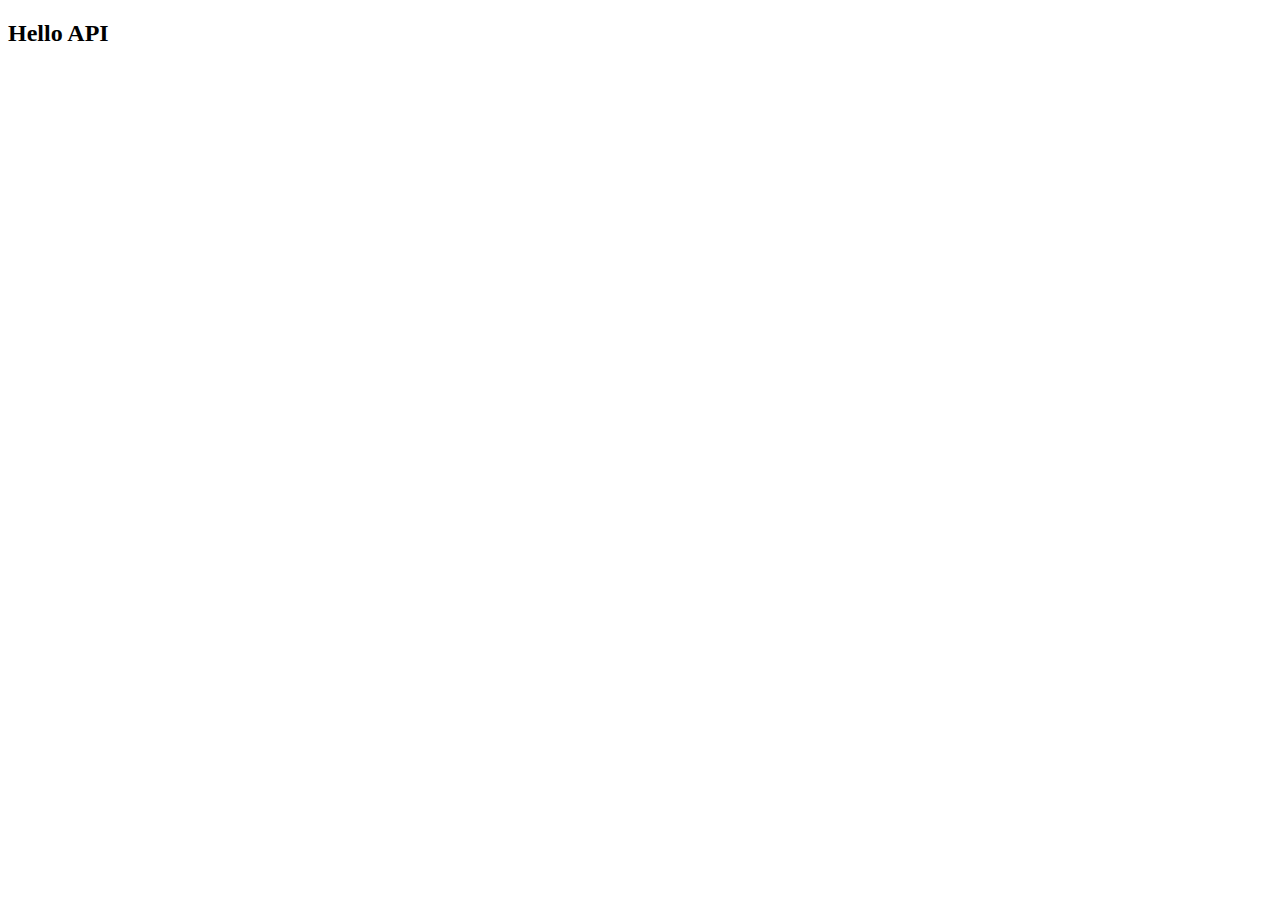
==== index.html @ abac61d9 "first commit" ====
<!DOCTYPE html>
<html lang="en">

<head>
    <meta charset="UTF-8">
    <meta http-equiv="X-UA-Compatible" content="IE=edge">
    <meta name="viewport" content="width=device-width, initial-scale=1.0">
    <title>API</title>
</head>

<body>
    <h2>Hello API</h2>
    <script src="js/index.js"></script>
</body>

</html>
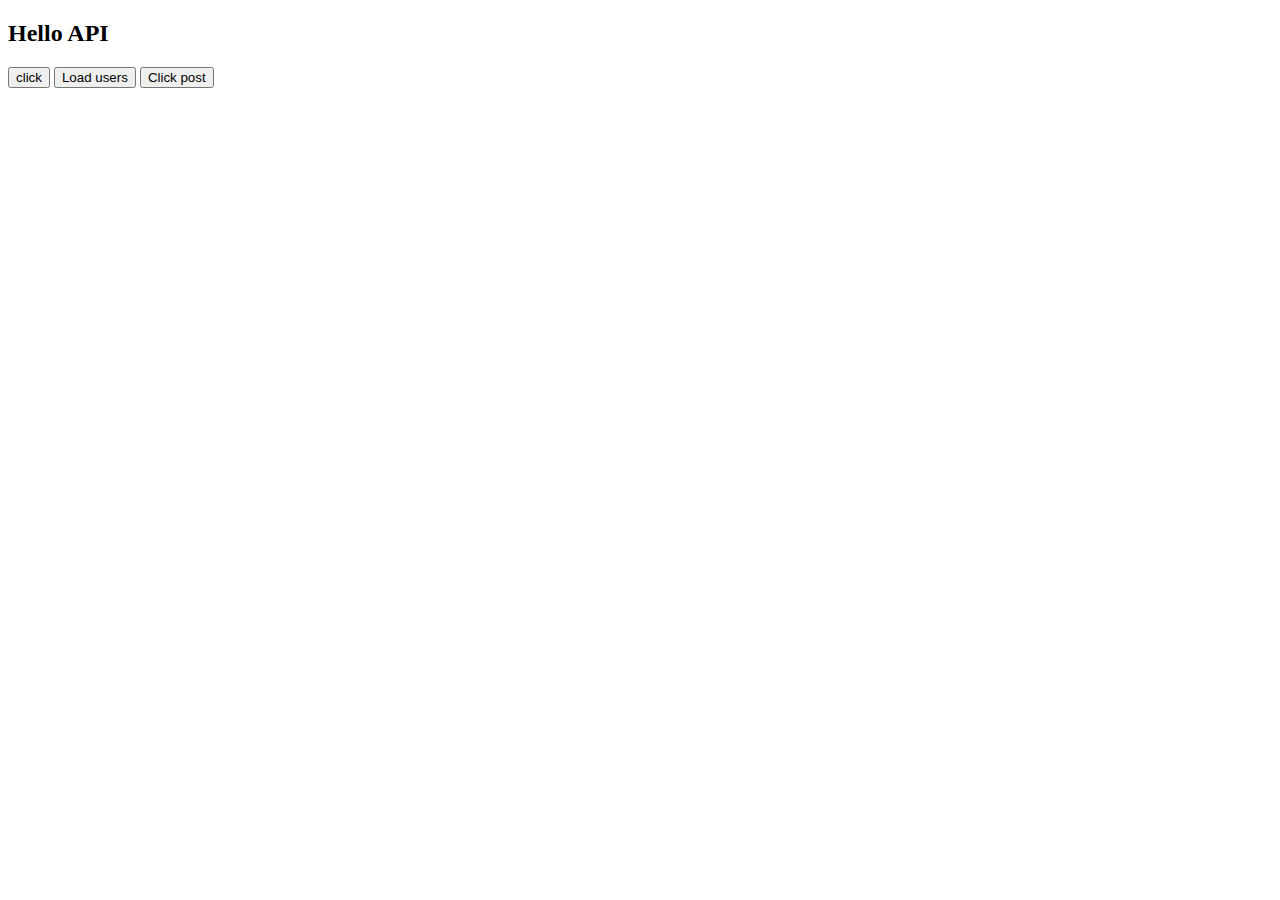
==== commit c7489933: "fourth commit" ====
--- a/index.html
+++ b/index.html
@@ -10,7 +10,13 @@
 
 <body>
     <h2>Hello API</h2>
-    <script src="js/index.js"></script>
+    <ul id="users">
+
+    </ul>
+    <button onclick="loadBtn()">click</button>
+    <button onclick="loadUsers()">Load users</button>
+    <button onclick="loadPost()">Click post</button>
+    <script src="js/api.js"></script>
 </body>
 
 </html>